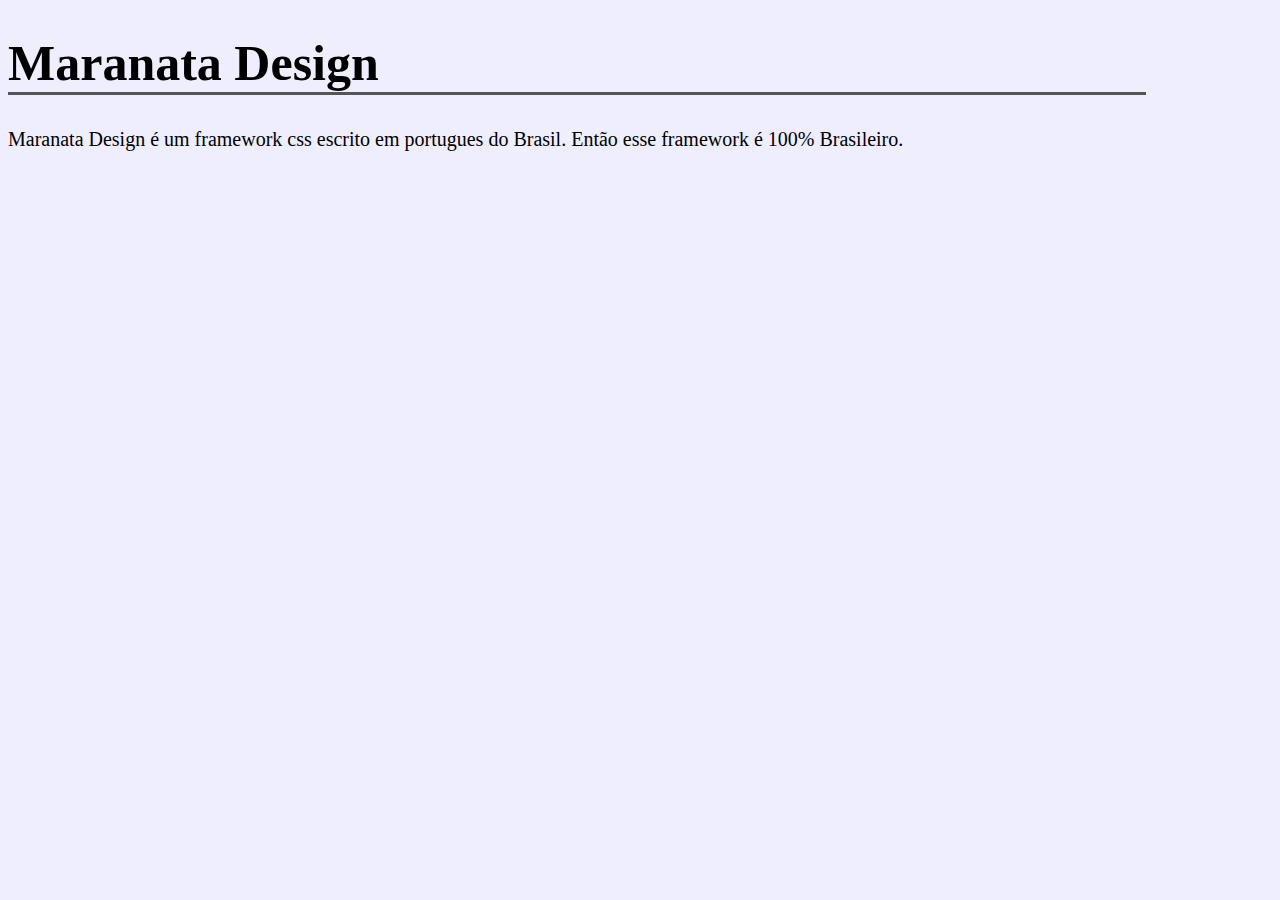
==== index.html @ e7a9f0e0 "first commit" ====
<!DOCTYPE html>
<html lang="pt">
<head>
    <meta charset="UTF-8">
    <meta http-equiv="X-UA-Compatible" content="IE=edge">
    <meta name="viewport" content="width=device-width, initial-scale=1.0">
    <link type="text/css" href="maranata-design.css" rel="stylesheet"/>

    <title>Maranata Design</title>
</head>
<body>
    <h1>Maranata Design</h1>
    <p>Maranata Design é um framework css escrito em portugues 
        do Brasil. Então esse framework é 100% Brasileiro.
    </p>
</body>
</html>
---- maranata-design.css ----
body{
    background-color: #eef;
}



h1{
    font-size: 50px;
    border-bottom: 3px solid #555;
    max-width: 90%;
    min-width: 20%;
}
h2{
    font-size: 45px;
    font-size: 50px;
    border-bottom: 3px solid #555;
    max-width: 90%;
    min-width: 20%;
}
h3{
    font-size: 40px;
    font-size: 50px;
    border-bottom: 3px solid #555;
    max-width: 90%;
    min-width: 20%;
}
h4{
    font-size: 35px;
    font-size: 50px;
    border-bottom: 3px solid #555;
    max-width: 90%;
    min-width: 20%;
}
h5{
    font-size: 30px;
    font-size: 50px;
    border-bottom: 3px solid #555;
    max-width: 90%;
    min-width: 20%;
}
h6{
    font-size: 25px;
    font-size: 50px;
    border-bottom: 3px solid #555;
    max-width: 90%;
    min-width: 20%;
}

p{
    font-size: 20px; 
}
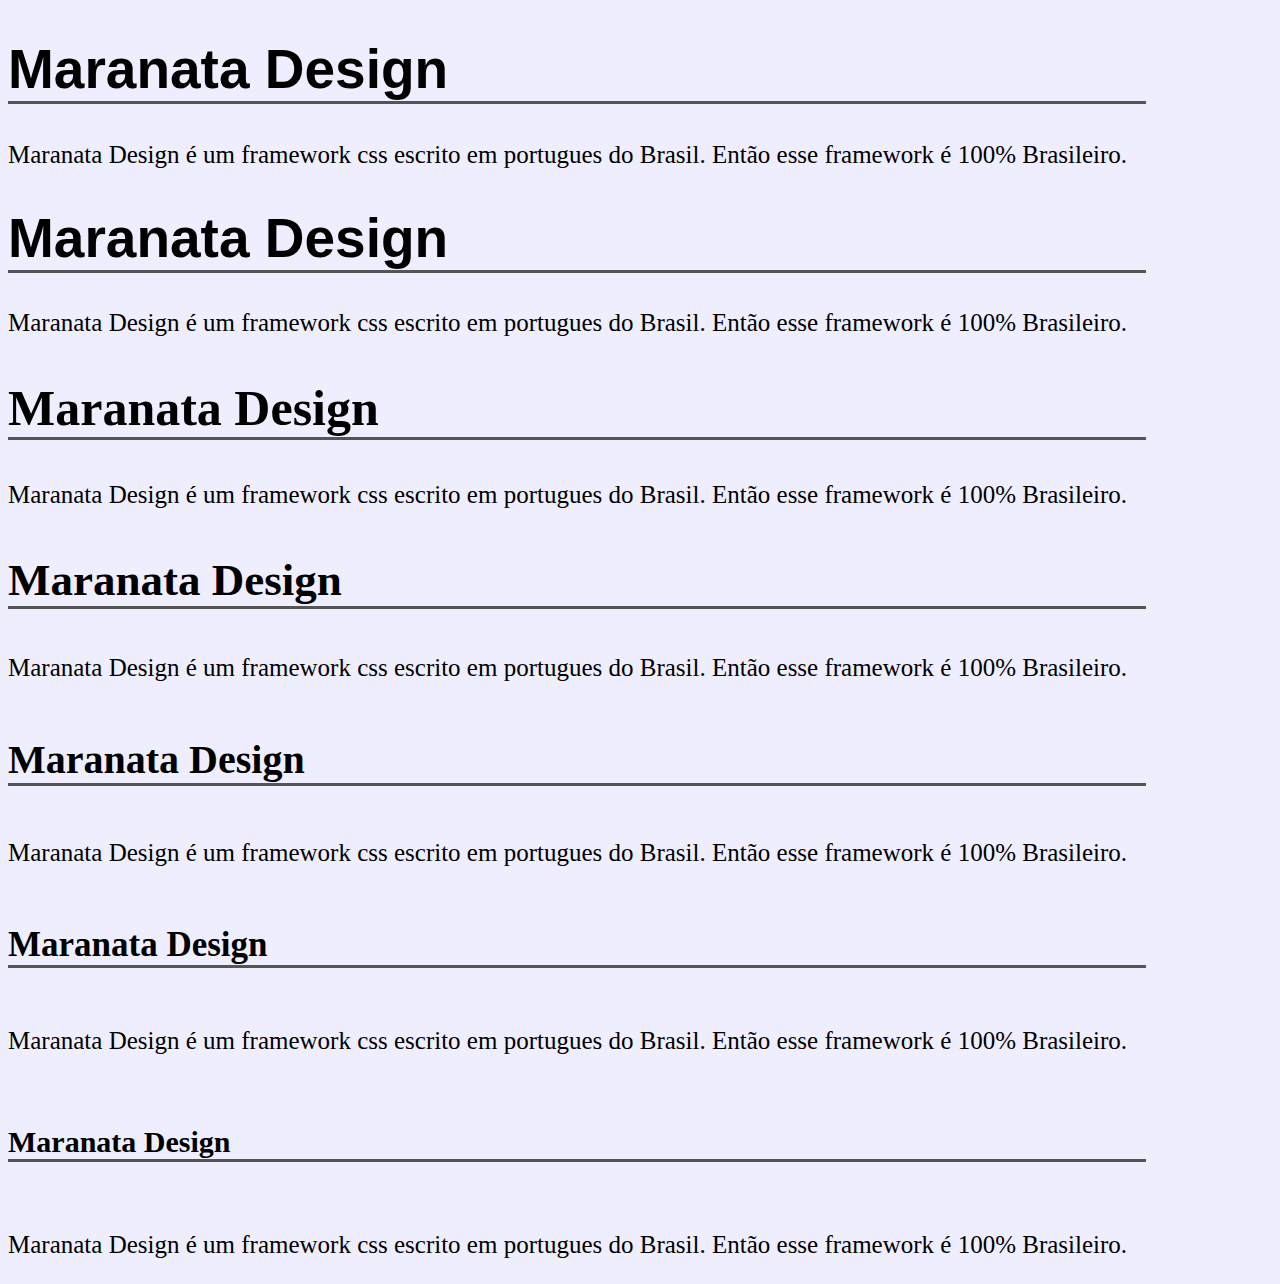
==== commit 1c452fc7: "Mudando os titulos e os paragrafos." ====
--- a/index.html
+++ b/index.html
@@ -13,5 +13,36 @@
     <p>Maranata Design é um framework css escrito em portugues 
         do Brasil. Então esse framework é 100% Brasileiro.
     </p>
+
+    <h1>Maranata Design</h1>
+    <p>Maranata Design é um framework css escrito em portugues 
+        do Brasil. Então esse framework é 100% Brasileiro.
+    </p>
+
+    <h2>Maranata Design</h2>
+    <p>Maranata Design é um framework css escrito em portugues 
+        do Brasil. Então esse framework é 100% Brasileiro.
+    </p>
+
+    <h3>Maranata Design</h3>
+    <p>Maranata Design é um framework css escrito em portugues 
+        do Brasil. Então esse framework é 100% Brasileiro.
+    </p>
+
+    <h4>Maranata Design</h4>
+    <p>Maranata Design é um framework css escrito em portugues 
+        do Brasil. Então esse framework é 100% Brasileiro.
+    </p>
+
+    <h5>Maranata Design</h5>
+    <p>Maranata Design é um framework css escrito em portugues 
+        do Brasil. Então esse framework é 100% Brasileiro.
+    </p>
+
+    <h6>Maranata Design</h6>
+    <p>Maranata Design é um framework css escrito em portugues 
+        do Brasil. Então esse framework é 100% Brasileiro.
+    </p>
+
 </body>
 </html>--- a/maranata-design.css
+++ b/maranata-design.css
@@ -6,47 +6,38 @@
 
 
 h1{
+    font-size: 55px;
+    border-bottom: 3px solid #555;
+    max-width: 90%;
+    font-family: Verdana, Geneva, Tahoma, sans-serif;
+}
+h2{
     font-size: 50px;
     border-bottom: 3px solid #555;
     max-width: 90%;
-    min-width: 20%;
 }
-h2{
+h3{
     font-size: 45px;
-    font-size: 50px;
     border-bottom: 3px solid #555;
     max-width: 90%;
-    min-width: 20%;
 }
-h3{
+h4{
     font-size: 40px;
-    font-size: 50px;
     border-bottom: 3px solid #555;
     max-width: 90%;
-    min-width: 20%;
 }
-h4{
+h5{
     font-size: 35px;
-    font-size: 50px;
     border-bottom: 3px solid #555;
     max-width: 90%;
-    min-width: 20%;
-}
-h5{
-    font-size: 30px;
-    font-size: 50px;
-    border-bottom: 3px solid #555;
-    max-width: 90%;
-    min-width: 20%;
 }
 h6{
-    font-size: 25px;
-    font-size: 50px;
+    font-size: 30px;
     border-bottom: 3px solid #555;
     max-width: 90%;
     min-width: 20%;
 }
 
 p{
-    font-size: 20px; 
+    font-size: 25px; 
 }